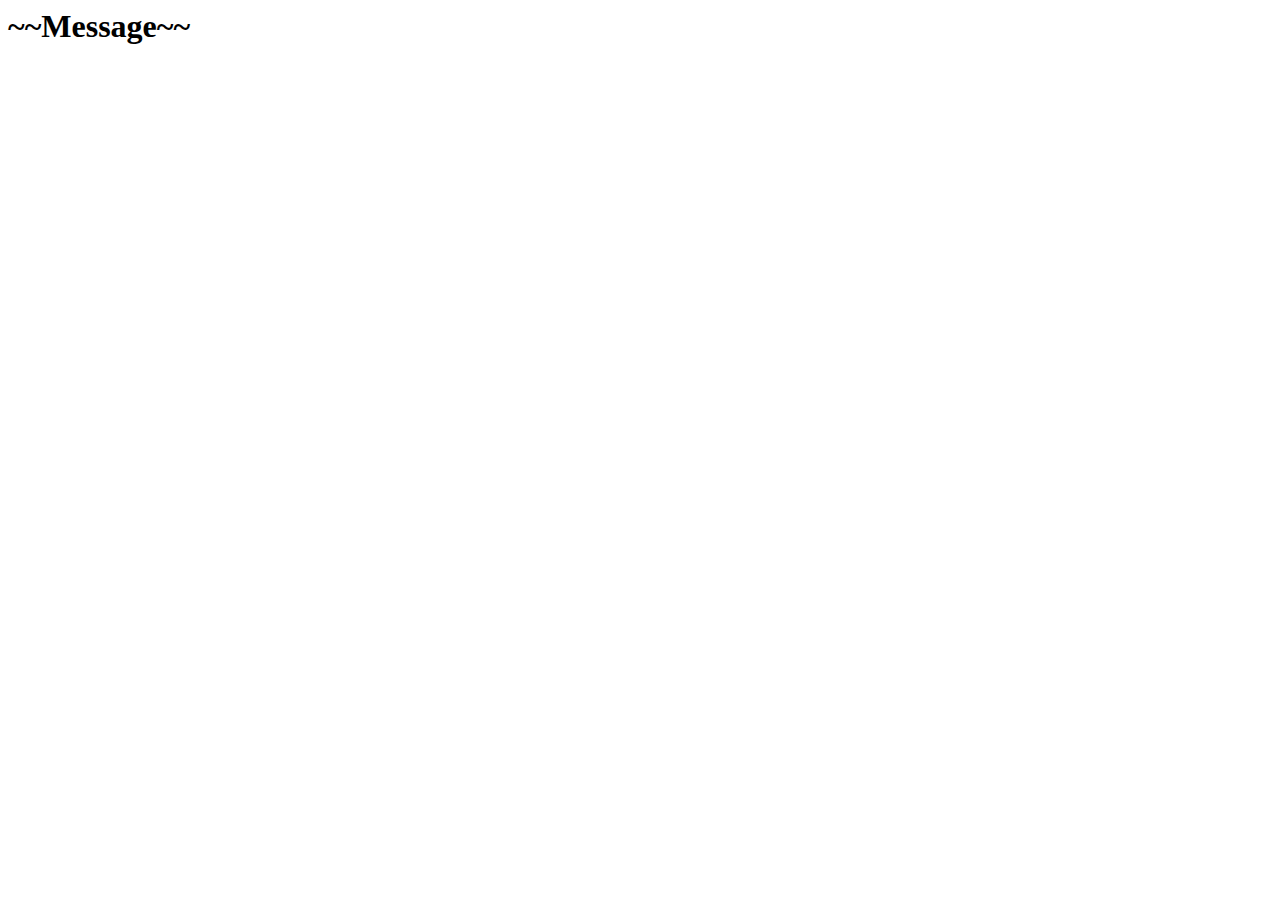
==== WebContent/common/loading.html @ cf868f47 "set up" ====
<!--
To change this template, choose Tools | Templates
and open the template in the editor.
-->
<!DOCTYPE HTML PUBLIC "-//W3C//DTD HTML 4.01 Transitional//EN">
<html>
  <head>
    <title>~~Message~~</title>
    <meta http-equiv="Content-Type" content="text/html; charset=UTF-8">
  </head>
  <body onload="onload();">
    <h1 id="blink-text">~~Message~~</h1>
    
    <script>
    
    	setInterval("blink()", 100);
    	
    	setTimeout("~~Redirect~~", 500);
    
    
    function blink() {
    	var e = document.getElementById('blink-text');
    	if (e.style.visibility != 'hidden') {
    		e.style.visibility = 'hidden';
    	} else {
    		e.style.visibility = 'visible';
    	}
    }
    </script>
  </body>
</html>
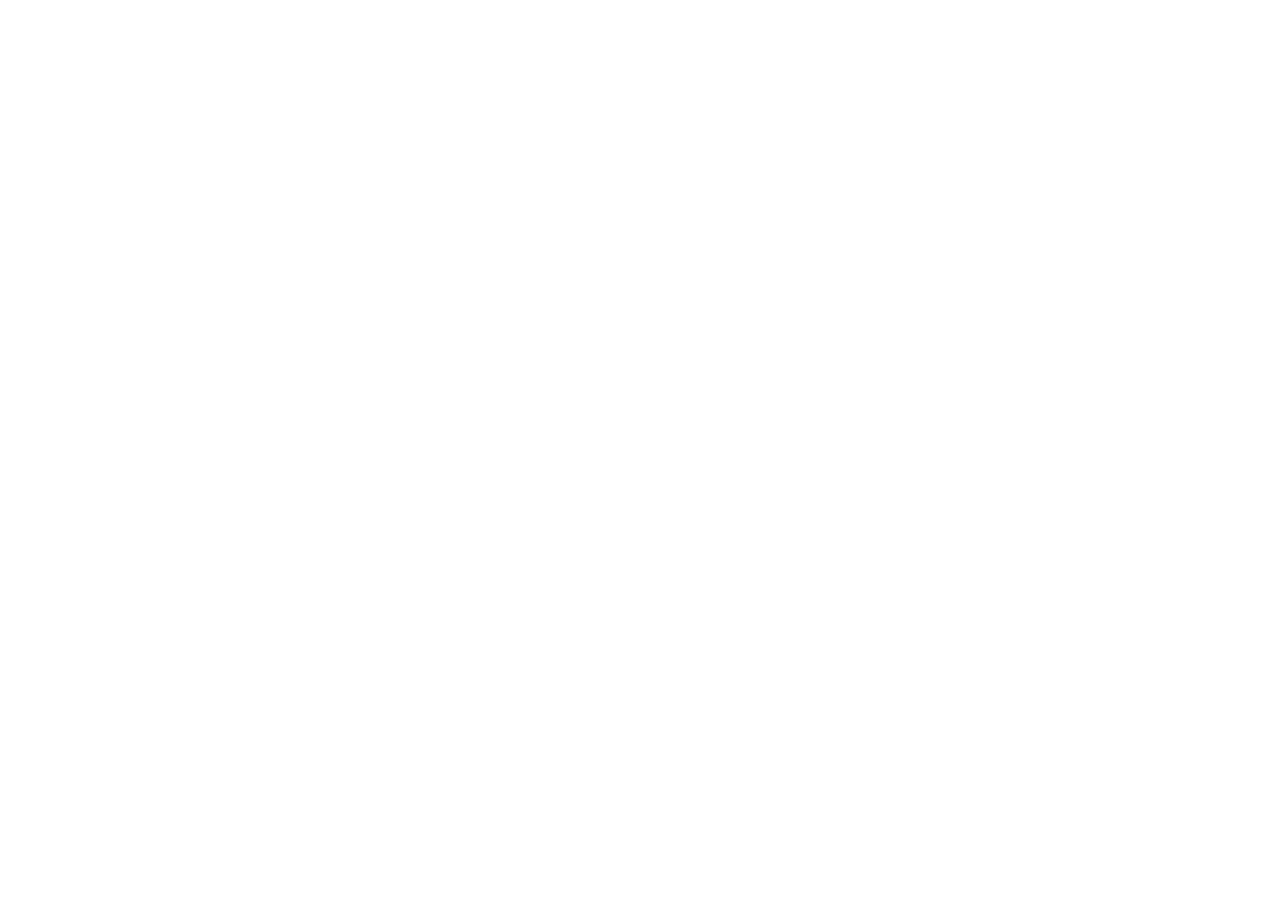
==== commit 0390ae68: "some issues" ====
--- a/WebContent/common/loading.html
+++ b/WebContent/common/loading.html
@@ -13,7 +13,7 @@
     
     <script>
     
-    	setInterval("blink()", 100);
+    	setInterval("blink()", 200);
     	
     	setTimeout("~~Redirect~~", 500);
     
